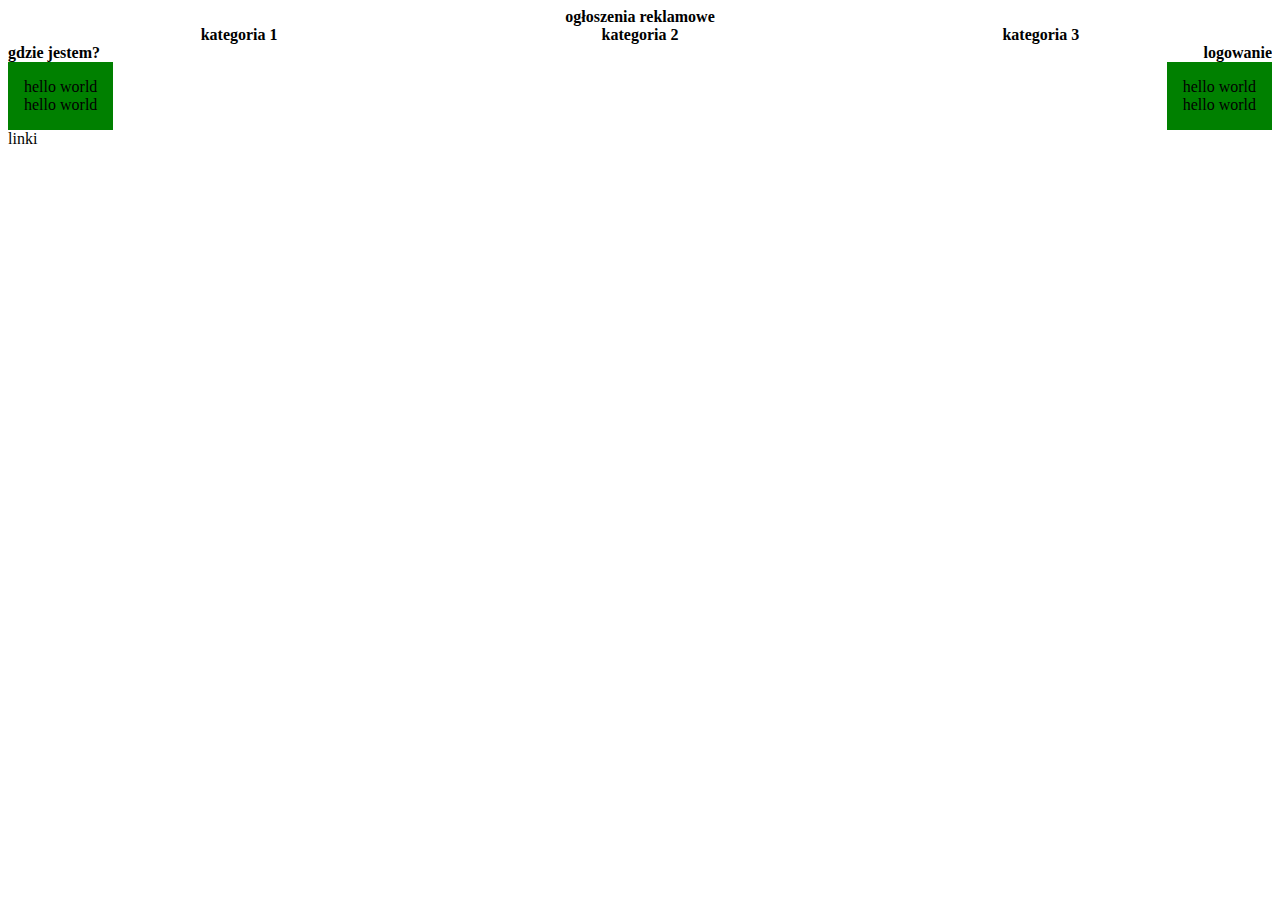
==== strony/html_css/index.html @ ea42d39f "initial" ====
<!DOCTYPE HTML>
<html>
	<head>
		<meta charset="utf-8">
		<link rel="stylesheet" href="style.css" type="text/css" />
	</head>
	<body>
		<header>
			<div class="title">ogłoszenia reklamowe</div>
			<nav>
				<div class="menu">
					<span class="menu_item">kategoria 1</span>
					<span class="menu_item">kategoria 2</span>
					<span class="menu_item">kategoria 3</span>
				</div>

				<div class="opcje_bar">
					<span class="opcje" style="float: left">gdzie jestem?</span>
					<span class="opcje" style="float: right">logowanie</span>
				</div>
			</nav>
		</header>
		
		<div style="overflow: hidden">
			<section class="article_section left_section">
				<article>
					<div>hello world</div>
					<div>hello world</div>
				</article>
			</section>

			<section class="article_section right_section">
				<article>
					<div>hello world</div>
					<div>hello world</div>
				</article>
			</section>
		</div>
		<footer>linki</footer>
	</body>
</html>
---- strony/html_css/style.css ----
header {
	font-weight: bold;
	text-align: center;
}

.menu_item {
	display: inline-block;
	padding: 0 10em;
}

.opcje_bar {
	overflow: hidden;
}

.opcje {
	display: inline-block;
}

.spacer {
	padding: 0 auto;
}

.article_section {
	background-color: green;
	padding: 1em;
}

.left_section {
	float: left
}

.right_section {
	float: right;
}
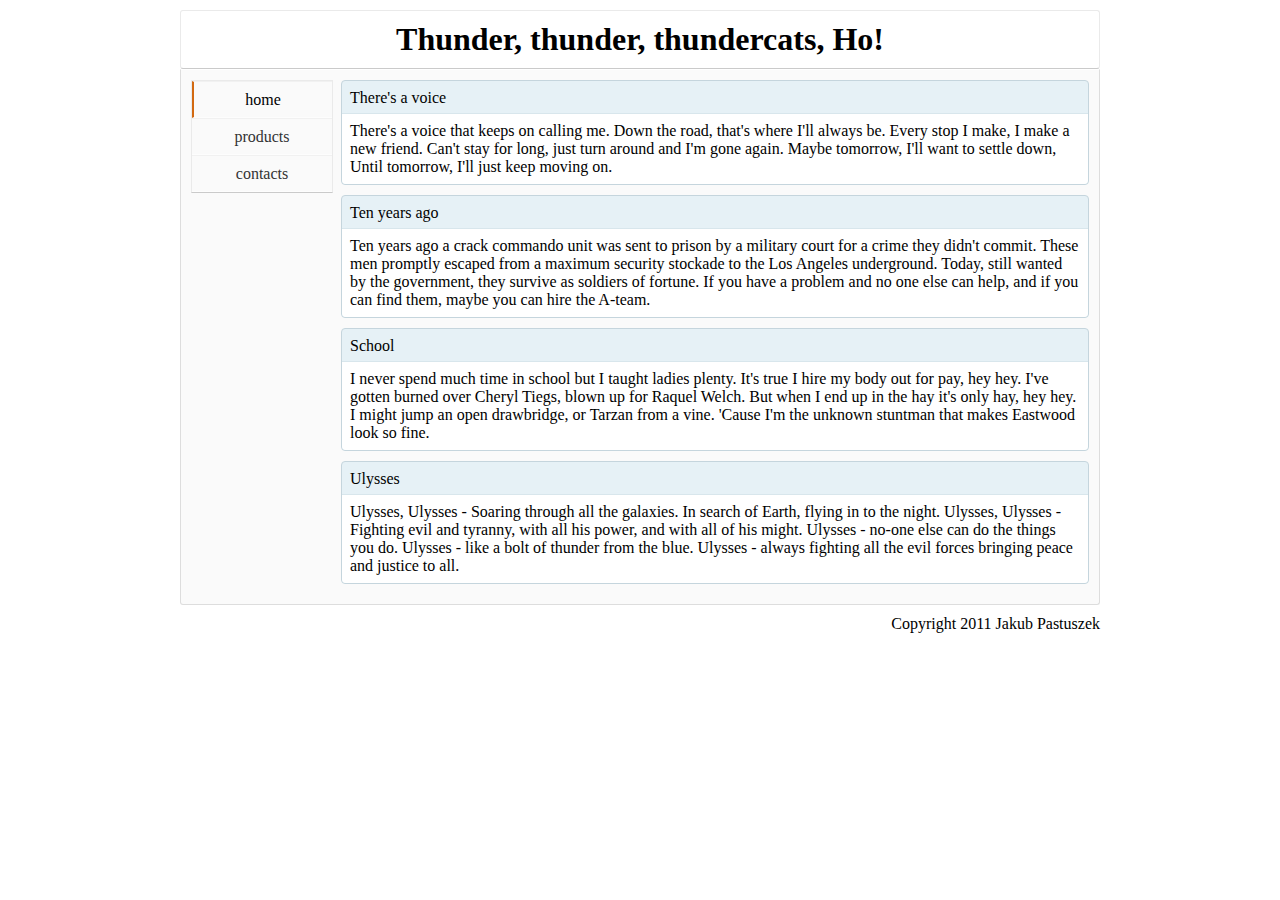
==== commit a7542a7f: "products page" ====
--- a/strony/html_css/index.html
+++ b/strony/html_css/index.html
@@ -4,39 +4,59 @@
 		<meta charset="utf-8">
 		<link rel="stylesheet" href="style.css" type="text/css" />
 	</head>
-	<body>
+	<body class="wrapper">
 		<header>
-			<div class="title">ogłoszenia reklamowe</div>
-			<nav>
-				<div class="menu">
-					<span class="menu_item">kategoria 1</span>
-					<span class="menu_item">kategoria 2</span>
-					<span class="menu_item">kategoria 3</span>
-				</div>
+			<div class="title">Thunder, thunder, thundercats, Ho!</div>
+		</header>
 
-				<div class="opcje_bar">
-					<span class="opcje" style="float: left">gdzie jestem?</span>
-					<span class="opcje" style="float: right">logowanie</span>
-				</div>
-			</nav>
-		</header>
-		
-		<div style="overflow: hidden">
-			<section class="article_section left_section">
+		<section class="container">
+			<section class="left">
+				<nav>
+					<a class="menu_entry menu_entry_selected" href="index.html">home</a>
+					<a class="menu_entry" href="products.html">products</a>
+					<a class="menu_entry" href="contact.html">contacts</a>
+				</nav>
+			</section>
+
+			<section class="site">
 				<article>
-					<div>hello world</div>
-					<div>hello world</div>
+					<section>
+						There's a voice
+					</section>
+					<section>
+						There's a voice that keeps on calling me. Down the road, that's where I'll always be. Every stop I make, I make a new friend. Can't stay for long, just turn around and I'm gone again. Maybe tomorrow, I'll want to settle down, Until tomorrow, I'll just keep moving on.
+					</section>
+				</article>
+
+				<article>
+					<section>
+						Ten years ago
+					</section>
+					<section>
+						Ten years ago a crack commando unit was sent to prison by a military court for a crime they didn't commit. These men promptly escaped from a maximum security stockade to the Los Angeles underground. Today, still wanted by the government, they survive as soldiers of fortune. If you have a problem and no one else can help, and if you can find them, maybe you can hire the A-team.
+					</section>
+				</article>
+
+				<article>
+					<section>
+						School
+					</section>
+					<section>
+						I never spend much time in school but I taught ladies plenty. It's true I hire my body out for pay, hey hey. I've gotten burned over Cheryl Tiegs, blown up for Raquel Welch. But when I end up in the hay it's only hay, hey hey. I might jump an open drawbridge, or Tarzan from a vine. 'Cause I'm the unknown stuntman that makes Eastwood look so fine.
+					</section>
+				</article>
+
+				<article>
+					<section>
+						Ulysses
+					</section>
+					<section>
+						Ulysses, Ulysses - Soaring through all the galaxies. In search of Earth, flying in to the night. Ulysses, Ulysses - Fighting evil and tyranny, with all his power, and with all of his might. Ulysses - no-one else can do the things you do. Ulysses - like a bolt of thunder from the blue. Ulysses - always fighting all the evil forces bringing peace and justice to all.
+					</section>
 				</article>
 			</section>
-
-			<section class="article_section right_section">
-				<article>
-					<div>hello world</div>
-					<div>hello world</div>
-				</article>
-			</section>
-		</div>
-		<footer>linki</footer>
+		</section>
+		<footer>Copyright 2011 Jakub Pastuszek</footer>
 	</body>
 </html>
 
--- a/strony/html_css/style.css
+++ b/strony/html_css/style.css
@@ -1,35 +1,118 @@
+.wrapper {
+	margin: 0 auto;
+	width: 920px;
+}
+
+.container {
+	background: none repeat scroll 0 0 #FAFAFA;
+	border-bottom-left-radius: 3px;
+	border-bottom-right-radius: 3px;
+	border-color: #FFFFFF #DDDDDD #DDDDDD;
+	border-right: 1px solid #DDDDDD;
+	border-style: solid;
+	border-width: 1px;
+	margin-bottom: 10px;
+	padding: 10px;
+}
+
 header {
 	font-weight: bold;
+	font-size: 32px;
+	padding: 10px;
 	text-align: center;
+	background: -moz-linear-gradient(#FAFAFA, #EAEAEA) repeat scroll 0 0 transparent;
+	border-color: #EAEAEA #EAEAEA #CACACA;
+	border-radius: 3px 3px 3px 3px;
+	border-style: solid;
+	border-width: 1px;
+	margin: 10px 0 0;
 }
 
-.menu_item {
-	display: inline-block;
-	padding: 0 10em;
+.frame {
+	border: 1px solid;
 }
 
-.opcje_bar {
-	overflow: hidden;
+.left {
+	float: left;
+	width: 142px;
+	#padding: 6px 8px;
 }
 
-.opcje {
-	display: inline-block;
+nav {
+	border: 1px solid;
+	border-color: #EAEAEA #EAEAEA #CACACA;
+	width: 140px;
 }
 
-.spacer {
-	padding: 0 auto;
+.menu_entry {
+	display: block;
+	text-align: center;
+	text-decoration: none;
+	color: #333333;
+	line-height: 35px;
+	background: -moz-linear-gradient(#FAFAFA, #EAEAEA) repeat scroll 0 0 transparent;
+	border-bottom: 1px solid rgba(255, 255, 255, 0.7);
+	border-top: 1px solid rgba(0, 0, 0, 0.04);
 }
 
-.article_section {
-	background-color: green;
-	padding: 1em;
+.menu_entry_selected {
+	color: black;
+	border-left: 2px solid #D26911;
 }
 
-.left_section {
-	float: left
+.site {
+	margin-left: 150px;
 }
 
-.right_section {
+aside {
+	float: left;
+	padding: 3px;
+	background: none repeat scroll 0 0 #EEEEEE;
+	border-radius: 3px 3px 3px 3px;
+	line-height: 0;
+}
+
+img {
+	border: 1px solid #CACACA;
+	border-radius: 3px 3px 3px 3px;
+}
+
+.right {
+	margin-left: 220px;
+}
+
+.recipe {
+	background-color: #F6F6F6;
+	border: 1px solid #CCCCCC;
+	padding: 0.7em;
+	padding-left: 20px;
+	margin: 0px;
+	margin-bottom: 6px;
+}
+
+article {
+    background: none repeat scroll 0 0 #E6F1F6;
+	border: 1px solid #C5D5DD;
+	border-radius: 4px 4px 4px 4px;
+	margin-bottom: 10px;
+	padding: 8px 8px 0;
+}
+
+article>section:first-child {
+	padding-bottom: 6px;
+}
+
+article>section:last-child {
+	background: none repeat scroll 0 0 #FFFFFF;
+	border-bottom-left-radius: 4px;
+	border-bottom-right-radius: 4px;
+	border-top: 1px solid #D8E6EC;
+	margin-left: -8px;
+	padding: 8px;
+	width: 100%;
+}
+
+footer {
 	float: right;
 }
 
